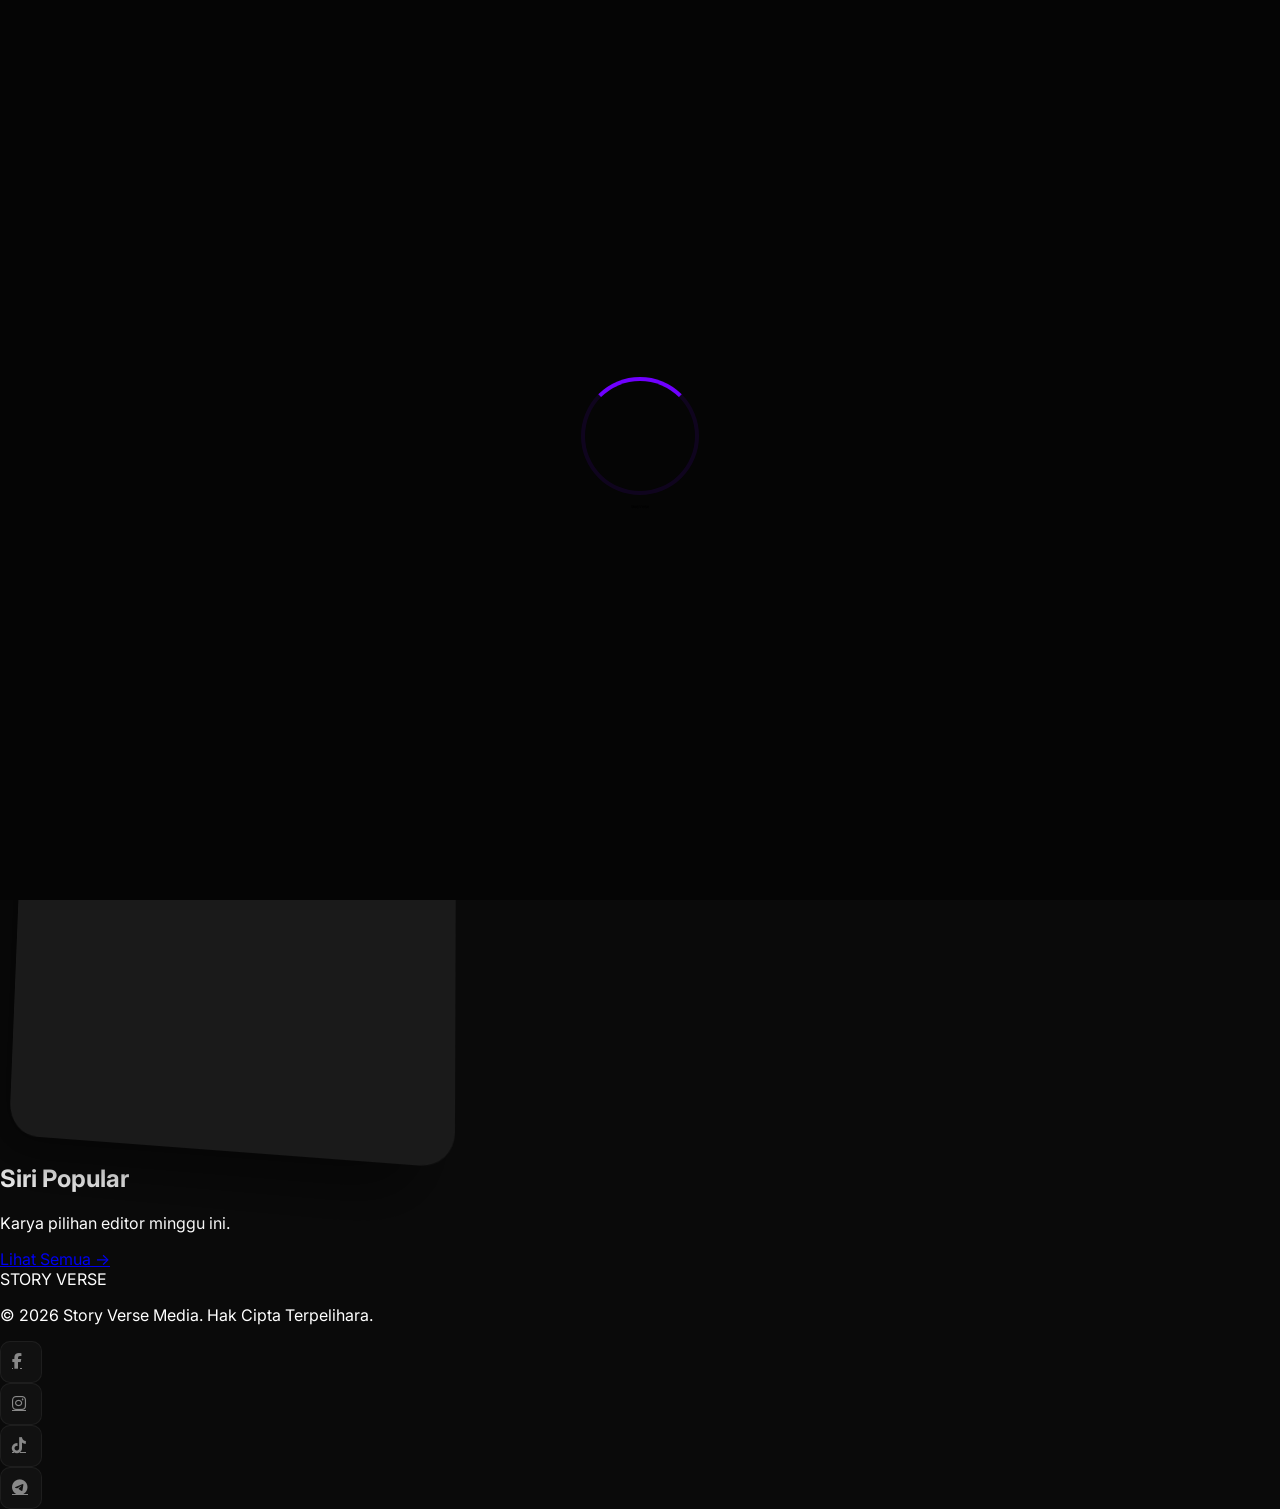
==== index.html @ 946dc69c "Update index.html" ====
<!DOCTYPE html>
<html lang="ms">
<head>
    <meta charset="UTF-8">
    <meta name="viewport" content="width=device-width, initial-scale=1.0">
    <title>Story Verse | Teroka Dimensi Baru</title>
    
    <link href="https://fonts.googleapis.com/css2?family=Inter:wght@400;700;900&family=Dancing+Script:wght@700&display=swap" rel="stylesheet">
    <link href="https://fonts.googleapis.com/css2?family=Itim&display=swap" rel="stylesheet">
    <link rel="stylesheet" href="https://cdnjs.cloudflare.com/ajax/libs/font-awesome/6.5.1/css/all.min.css">
    
    <script src="https://cdn.tailwindcss.com"></script>
    <link rel="stylesheet" href="style.css">
</head>

<body class="antialiased">

    <div id="preloader">
        <div class="loader-wrapper">
            <div class="loader-circle"></div>
            <svg class="loader-text" viewBox="0 0 500 100">
                <text x="50%" y="50%" dy=".35em" text-anchor="middle">StoryVerse</text>
            </svg>
        </div>
    </div>

    <nav class="flex justify-between items-center p-6 max-w-7xl mx-auto">
    <div class="text-2xl font-black italic text-purple-500 logo">STORY VERSE</div>
    
    <div class="flex items-center gap-3"> <div class="nav-container-floating flex items-center bg-[#151515] p-1.5 rounded-2xl border border-white/5 shadow-xl">
            <a href="index.html" class="nav-btn-icon" title="Home"><i data-lucide="home"></i></a>
            <a href="katalog.html" class="nav-btn-icon" title="Archive"><i data-lucide="archive"></i></a>
            <a href="#" class="nav-btn-icon" title="Profile"><i data-lucide="user"></i></a>
            <button id="themeToggle" class="nav-btn-icon"><i data-lucide="moon" id="themeIconLucide"></i></button>
        </div>

        <div class="nav-container-floating flex items-center bg-[#151515] p-1.5 rounded-2xl border border-white/5 shadow-xl">
            <button id="authBtn" class="nav-btn-auth">Log Masuk</button>
        </div>
        
    </div>
</nav>

    <header class="relative overflow-hidden pt-16 pb-32 px-6">
        <div class="max-w-7xl mx-auto grid md:grid-cols-2 gap-12 items-center">
           <div class="hero-content">
    <span class="sub-title-purple">WEB NOVEL HUB</span>

    <h1 class="hero-title">
        BACA TANPA<br>
        <span class="text-gradient">SEMPADAN.</span>
    </h1>

    <p class="hero-description text-gray-400 mb-8">
        Sertai komuniti Story Verse dan nikmati beribu-ribu karya novel dari pelbagai genre yang unik.
    </p>

    <div class="flex space-x-4">
        <a href="katalog.html" class="btn-primary text-white inline-block text-center no-underline">Mula Membaca</a>
        <button class="btn-outline border border-gray-700 px-6 py-3 rounded-lg hover:bg-white hover:text-black transition text-sm font-bold" onclick="window.location.href='admin.html'">Hantar Karya</button>
    </div>
</div>
            
            <div class="hero-visual">
                <div class="novel-card-large shadow-2xl shadow-purple-500/20">
                    <img src="https://images.unsplash.com/photo-1543004218-ee141104975a?q=80&w=600&auto=format&fit=crop" alt="Featured Novel" class="cover-img">
                    <div class="overlay-text">
                        <p class="novel-title text-white">Shadow Bound: Verse 01</p>
                    </div>
                </div>
            </div>
        </div>
    </header>

    <section class="max-w-7xl mx-auto px-6 py-20" id="katalog">
        <div class="flex justify-between items-end mb-12">
            <div>
                <h2 class="text-4xl font-black tracking-tighter uppercase">Siri Popular</h2>
                <p class="text-gray-500 mt-2 italic">Karya pilihan editor minggu ini.</p>
            </div>
            <a href="katalog.html" class="text-purple-500 font-bold hover:underline">Lihat Semua →</a>
        </div>
        <div class="grid grid-cols-2 md:grid-cols-3 lg:grid-cols-5 gap-8" id="novelGrid">
            </div>
    </section>

    <footer class="py-12 px-6 border-t border-gray-900 mt-20">
        <div class="max-w-7xl mx-auto flex flex-col md:flex-row justify-between items-center gap-8">
            <div>
                <div class="text-xl font-black italic text-purple-500 mb-2 font-black tracking-tighter">STORY VERSE</div>
                <p class="text-gray-500 text-sm">© 2026 Story Verse Media. Hak Cipta Terpelihara.</p>
            </div>
          <div class="flex gap-6">
    <a href="#" class="footer-icon-link" title="Facebook">
        <i class="fab fa-facebook-f text-lg"></i>
    </a>
    
    <a href="#" class="footer-icon-link" title="Instagram">
        <i class="fab fa-instagram text-lg"></i>
    </a>
    
    <a href="#" class="footer-icon-link" title="TikTok">
        <i class="fab fa-tiktok text-lg"></i>
    </a>
    
    <a href="#" class="footer-icon-link" title="Telegram">
        <i class="fab fa-telegram-plane text-lg"></i>
    </a>
</div>
        </div>
    </footer>
    <script src="https://www.gstatic.com/firebasejs/10.7.1/firebase-app-compat.js"></script>
    <script src="https://www.gstatic.com/firebasejs/10.7.1/firebase-firestore-compat.js"></script>
    <script src="https://www.gstatic.com/firebasejs/10.7.1/firebase-auth-compat.js"></script>
    <script src="firebase-config.js"></script>
    <script src="script.js"></script>
  
</body>
</html>
---- style.css ----
/* --- 1. ASAS & TEMA --- */
:root {
    --primary-gradient: linear-gradient(90deg, #ff0055, #7000ff);
    --bg-dark: #0a0a0a;
    --bg-light: #fdfbf7;
}

body {
    background-color: var(--bg-dark);
    color: white;
    margin: 0;
    font-family: 'Inter', sans-serif;
    transition: background-color 0.3s, color 0.3s;
}

.text-gradient {
    background: var(--primary-gradient);
    -webkit-background-clip: text;
    -webkit-text-fill-color: transparent;
}

/* --- 2. FLOATING NAV BAR STYLE (MODULAR) --- */
.nav-container-floating {
    backdrop-filter: blur(15px);
    background: rgba(21, 21, 21, 0.7);
    gap: 12px;
    padding: 6px;
    border-radius: 18px;
    border: 1px solid rgba(255, 255, 255, 0.05);
    box-shadow: 0 10px 30px rgba(0,0,0,0.3);
    animation: floatAnim 4s ease-in-out infinite;
}

/* Gaya Butang Ikon & Auth */
.nav-btn-icon, .nav-btn-auth {
    display: flex;
    align-items: center;
    justify-content: center;
    background: #1a1a1a;
    color: #888;
    border-radius: 12px;
    border: 1px solid #222;
    transition: all 0.3s cubic-bezier(0.175, 0.885, 0.32, 1.275);
    cursor: pointer;
}

.nav-btn-icon {
    width: 45px;
    height: 45px;
}

.nav-btn-auth {
    padding: 0 20px;
    height: 45px;
    font-size: 0.85rem;
    font-weight: 700;
    white-space: nowrap;
}

.nav-btn-icon:hover, .nav-btn-auth:hover {
    background: #222;
    color: #a855f7;
    transform: translateY(-5px);
    border: 1px solid rgba(168, 85, 247, 0.4);
    box-shadow: 0 10px 20px rgba(0, 0, 0, 0.5), 
                0 0 15px rgba(168, 85, 247, 0.2);
}

.nav-btn-icon svg {
    width: 20px;
    height: 20px;
}

@keyframes floatAnim {
    0%, 100% { transform: translateY(0); }
    50% { transform: translateY(-3px); }
}

/* --- 3. BUTTONS UTAMA --- */
.btn-primary {
    background: var(--primary-gradient);
    padding: 1rem 2.5rem;
    border-radius: 0.75rem;
    font-weight: 800;
    color: white !important;
    transition: all 0.3s cubic-bezier(0.175, 0.885, 0.32, 1.275);
    box-shadow: 0 10px 30px rgba(112, 0, 255, 0.3);
}

.btn-primary:hover {
    transform: translateY(-5px);
    box-shadow: 0 15px 40px rgba(112, 0, 255, 0.5);
}

/* --- 4. TYPOGRAPHY (HERO SECTION) --- */
.sub-title-purple {
    display: block !important;
    color: #a855f7 !important;
    font-family: 'Itim', cursive !important;
    font-weight: bold;
    letter-spacing: 0.2em;
    margin-bottom: 5px;
    font-size: 0.95rem;
    text-transform: uppercase;
}

.hero-title {
    font-family: 'Itim', cursive !important;
    font-size: 5.5rem !important;
    line-height: 0.85 !important;
    margin-top: 0 !important;
    margin-bottom: 25px !important;
    display: inline-block;
    color: white; /* Warna asal di mode gelap */
    transition: transform 0.3s cubic-bezier(0.175, 0.885, 0.32, 1.275), color 0.3s;
}

.hero-title:hover {
    transform: scale(1.03);
}

.hero-description {
    font-family: 'Itim', cursive !important;
    font-size: 1.2rem !important;
    line-height: 1.5;
    max-width: 500px;
}

/* --- KEMASKINI HERO VISUAL --- */
.novel-card-large {
    width: 100%;
    max-width: 450px;
    height: 550px;
    background: #1a1a1a;
    border-radius: 2rem;
    position: relative;
    overflow: hidden;
    /* Kedudukan asal (senget sikit) */
    transform: perspective(1000px) rotateY(-15deg) rotateX(5deg);
    box-shadow: -30px 30px 60px rgba(0,0,0,0.5);
    
    /* Pastikan transition adalah pada 'transform' */
    transition: transform 0.6s cubic-bezier(0.23, 1, 0.32, 1), box-shadow 0.6s ease;
    
    z-index: 1; /* Pastikan dia berada di atas lapisan lain */
    cursor: pointer;
}

/* APABILA CURSOR DI ATAS KAD */
.novel-card-large:hover {
    /* Kembali ke posisi tegak dan membesar sikit */
    transform: perspective(1000px) rotateY(0deg) rotateX(0deg) scale(1.05) !important;
    box-shadow: 0 20px 50px rgba(112, 0, 255, 0.3);
    z-index: 10;
}

/* Pastikan gambar di dalam ikut sekali */
.cover-img {
    width: 100%;
    height: 100%;
    object-fit: cover;
    opacity: 0.8;
    transition: opacity 0.3s ease;
}

.novel-card-large:hover .cover-img {
    opacity: 1; /* Gambar jadi terang sikit bila hover */
}

/* --- 6. PRELOADER & OTHERS --- */
#preloader {
    position: fixed;
    top: 0; left: 0; width: 100%; height: 100vh;
    background: #050505; display: flex; justify-content: center; align-items: center;
    z-index: 99999;
    transition: transform 1.2s cubic-bezier(0.85, 0, 0.15, 1), visibility 0s 1.2s;
}
#preloader.lift-up { transform: translateY(-100%); visibility: hidden; }

.loader-circle {
    width: 110px; height: 110px;
    border: 4px solid rgba(112, 0, 255, 0.1);
    border-top: 4px solid #7000ff;
    border-radius: 50%;
    animation: spin 0.8s linear infinite;
}
@keyframes spin { to { transform: rotate(360deg); } }

/* --- 7. LIGHT MODE FIX (BAHAGIAN PENTING) --- */
body.light-mode {
    background-color: var(--bg-light) !important;
    color: #2c2c2c !important;
}

/* Baiki tulisan Hero yang hilang di Light Mode */
body.light-mode .hero-title {
    color: #1a1a1a !important; /* Paksa jadi hitam/gelap */
}

body.light-mode .hero-description {
    color: #4b5563 !important;
}

/* Kemaskini Nav Bar di Light Mode */
body.light-mode .nav-container-floating {
    background: rgba(255, 255, 255, 0.6); /* Biar dia nampak macam kaca nipis atas warna cream */
    border-color: rgba(0, 0, 0, 0.05);
}

body.light-mode .nav-btn-icon, 
body.light-mode .nav-btn-auth {
    background: #ffffff;
    border-color: #eee;
    color: #777;
    box-shadow: 0 2px 5px rgba(0,0,0,0.02); /* Tambah shadow halus biar nampak timbul atas cream */
}

body.light-mode .nav-btn-icon:hover, 
body.light-mode .nav-btn-auth:hover {
    background: #fff;
    color: #7000ff;
}

/* RESPONSIVE */
@media (max-width: 768px) {
    .hero-title { font-size: 3.5rem !important; }
    .novel-card-large { height: 350px; transform: none !important; margin: 0 auto; }
}

/* --- FOOTER ICONS STYLE --- */
.footer-icon-link {
    display: flex;
    align-items: center;
    justify-content: center;
    width: 40px;
    height: 40px;
    background: rgba(255, 255, 255, 0.03);
    color: #888;
    border-radius: 10px;
    border: 1px solid rgba(255, 255, 255, 0.05);
    transition: all 0.3s ease;
}

.footer-icon-link i {
    width: 18px;
    height: 18px;
}

.footer-icon-link:hover {
    background: #1a1a1a;
    color: #a855f7; /* Warna ungu bila hover */
    transform: translateY(-3px);
    border-color: rgba(168, 85, 247, 0.4);
}

/* Penyelarasan untuk Light Mode (Cream) */
body.light-mode .footer-icon-link {
    background: rgba(0, 0, 0, 0.05);
    color: #777;
    border-color: rgba(0, 0, 0, 0.05);
}

body.light-mode .footer-icon-link:hover {
    background: #ffffff;
    color: #7000ff;
    box-shadow: 0 5px 15px rgba(0,0,0,0.05);
}
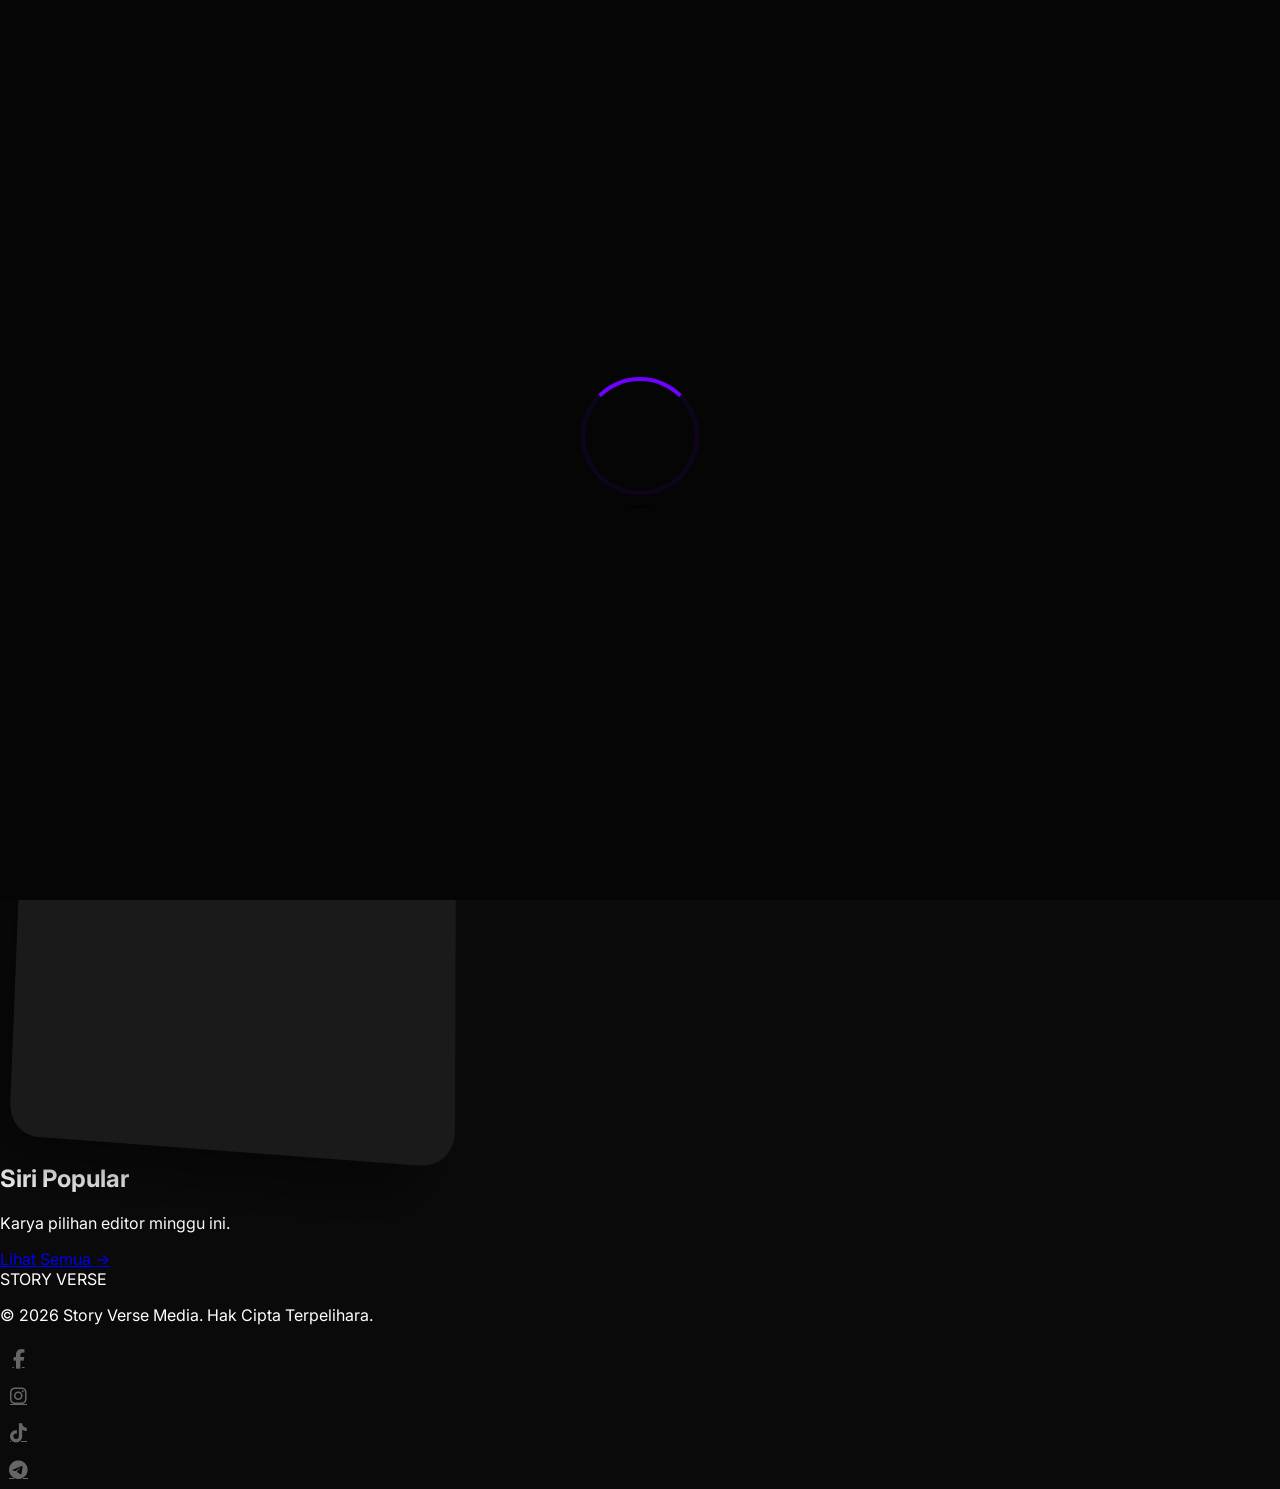
==== commit b932977c: "Update index.html" ====
--- a/index.html
+++ b/index.html
@@ -27,12 +27,20 @@
     <nav class="flex justify-between items-center p-6 max-w-7xl mx-auto">
     <div class="text-2xl font-black italic text-purple-500 logo">STORY VERSE</div>
     
-    <div class="flex items-center gap-3"> <div class="nav-container-floating flex items-center bg-[#151515] p-1.5 rounded-2xl border border-white/5 shadow-xl">
-            <a href="index.html" class="nav-btn-icon" title="Home"><i data-lucide="home"></i></a>
-            <a href="katalog.html" class="nav-btn-icon" title="Archive"><i data-lucide="archive"></i></a>
-            <a href="#" class="nav-btn-icon" title="Profile"><i data-lucide="user"></i></a>
-            <button id="themeToggle" class="nav-btn-icon"><i data-lucide="moon" id="themeIconLucide"></i></button>
-        </div>
+   <div class="nav-container-floating flex items-center bg-[#151515] p-1.5 rounded-2xl border border-white/5 shadow-xl">
+    <a href="index.html" class="nav-btn-icon" title="Home">
+        <i class="fa-solid fa-house"></i>
+    </a>
+    <a href="katalog.html" class="nav-btn-icon" title="Archive">
+        <i class="fa-solid fa-box-archive"></i>
+    </a>
+    <a href="#" class="nav-btn-icon" title="Profile">
+        <i class="fa-solid fa-user"></i>
+    </a>
+    <button id="themeToggle" class="nav-btn-icon">
+        <i class="fa-solid fa-moon" id="themeIconLucide"></i>
+    </button>
+</div>
 
         <div class="nav-container-floating flex items-center bg-[#151515] p-1.5 rounded-2xl border border-white/5 shadow-xl">
             <button id="authBtn" class="nav-btn-auth">Log Masuk</button>
--- a/style.css
+++ b/style.css
@@ -227,41 +227,36 @@
     .novel-card-large { height: 350px; transform: none !important; margin: 0 auto; }
 }
 
-/* --- FOOTER ICONS STYLE --- */
+/* --- FOOTER ICONS FINE-TUNING --- */
 .footer-icon-link {
     display: flex;
     align-items: center;
     justify-content: center;
-    width: 40px;
-    height: 40px;
-    background: rgba(255, 255, 255, 0.03);
-    color: #888;
-    border-radius: 10px;
-    border: 1px solid rgba(255, 255, 255, 0.05);
+    width: 35px; /* Kecilkan sikit */
+    height: 35px;
+    background: transparent; /* Buang kotak kelabu tu */
+    color: #666; /* Warna asal lebih malap */
+    border-radius: 50%; /* Bulat lebih elegan */
     transition: all 0.3s ease;
+    border: 1px solid transparent;
 }
 
 .footer-icon-link i {
-    width: 18px;
-    height: 18px;
+    font-size: 1.2rem; /* Saiz ikon yang konsisten */
 }
 
 .footer-icon-link:hover {
-    background: #1a1a1a;
-    color: #a855f7; /* Warna ungu bila hover */
+    color: #a855f7; /* Warna ungu Story Verse */
+    background: rgba(168, 85, 247, 0.1); /* Glow ungu halus di belakang */
     transform: translateY(-3px);
-    border-color: rgba(168, 85, 247, 0.4);
-}
-
-/* Penyelarasan untuk Light Mode (Cream) */
+}
+
+/* Untuk Light Mode (Cream) */
 body.light-mode .footer-icon-link {
-    background: rgba(0, 0, 0, 0.05);
-    color: #777;
-    border-color: rgba(0, 0, 0, 0.05);
+    color: #999;
 }
 
 body.light-mode .footer-icon-link:hover {
-    background: #ffffff;
     color: #7000ff;
-    box-shadow: 0 5px 15px rgba(0,0,0,0.05);
-}
+    background: rgba(112, 0, 255, 0.05);
+}
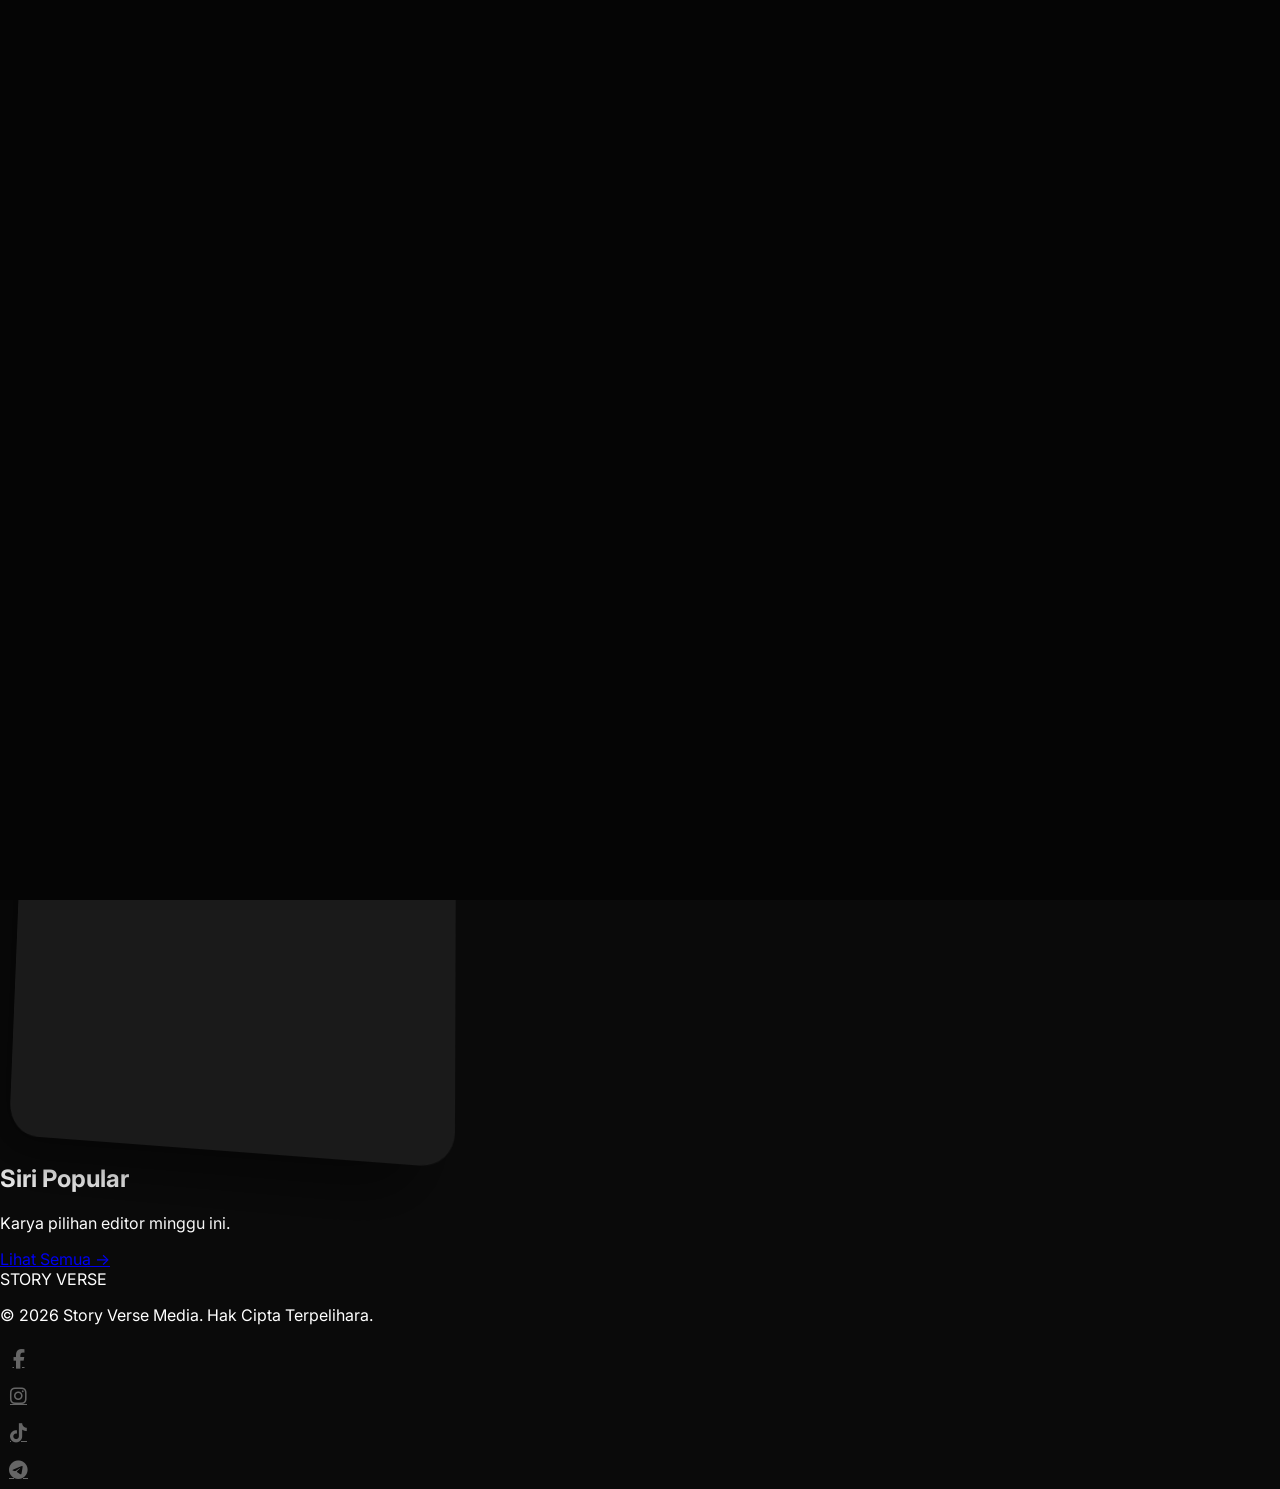
==== commit 915b6b17: "Update index.html" ====
--- a/index.html
+++ b/index.html
@@ -15,35 +15,32 @@
 
 <body class="antialiased">
 
-    <div id="preloader">
+       <div id="preloader">
         <div class="loader-wrapper">
-            <div class="loader-circle"></div>
-            <svg class="loader-text" viewBox="0 0 500 100">
-                <text x="50%" y="50%" dy=".35em" text-anchor="middle">StoryVerse</text>
+            <svg class="snake-svg" viewBox="0 0 400 100">
+                <text x="50%" y="50%" dy=".35em" text-anchor="middle" class="snake-text">
+                    StoryVerse
+                </text>
             </svg>
         </div>
     </div>
 
-    <nav class="flex justify-between items-center p-6 max-w-7xl mx-auto">
+   <nav class="flex justify-between items-center p-6 max-w-7xl mx-auto">
     <div class="text-2xl font-black italic text-purple-500 logo">STORY VERSE</div>
     
-   <div class="nav-container-floating flex items-center bg-[#151515] p-1.5 rounded-2xl border border-white/5 shadow-xl">
-    <a href="index.html" class="nav-btn-icon" title="Home">
-        <i class="fa-solid fa-house"></i>
-    </a>
-    <a href="katalog.html" class="nav-btn-icon" title="Archive">
-        <i class="fa-solid fa-box-archive"></i>
-    </a>
-    <a href="#" class="nav-btn-icon" title="Profile">
-        <i class="fa-solid fa-user"></i>
-    </a>
-    <button id="themeToggle" class="nav-btn-icon">
-        <i class="fa-solid fa-moon" id="themeIconLucide"></i>
-    </button>
-</div>
+    <div class="flex items-center gap-4"> 
+        
+        <div class="nav-container-floating flex items-center bg-[#151515] p-1.5 rounded-2xl border border-white/5 shadow-xl">
+            <a href="index.html" class="nav-btn-icon" title="Home"><i class="fa-solid fa-house"></i></a>
+            <a href="katalog.html" class="nav-btn-icon" title="Archive"><i class="fa-solid fa-box-archive"></i></a>
+            <a href="#" class="nav-btn-icon" title="Profile"><i class="fa-solid fa-user"></i></a>
+            <button id="themeToggle" class="nav-btn-icon">
+                <i class="fa-solid fa-moon" id="themeIconLucide"></i>
+            </button>
+        </div>
 
         <div class="nav-container-floating flex items-center bg-[#151515] p-1.5 rounded-2xl border border-white/5 shadow-xl">
-            <button id="authBtn" class="nav-btn-auth">Log Masuk</button>
+            <button id="authBtn" class="nav-btn-auth px-4 py-2 text-sm font-bold">Log Masuk</button>
         </div>
         
     </div>
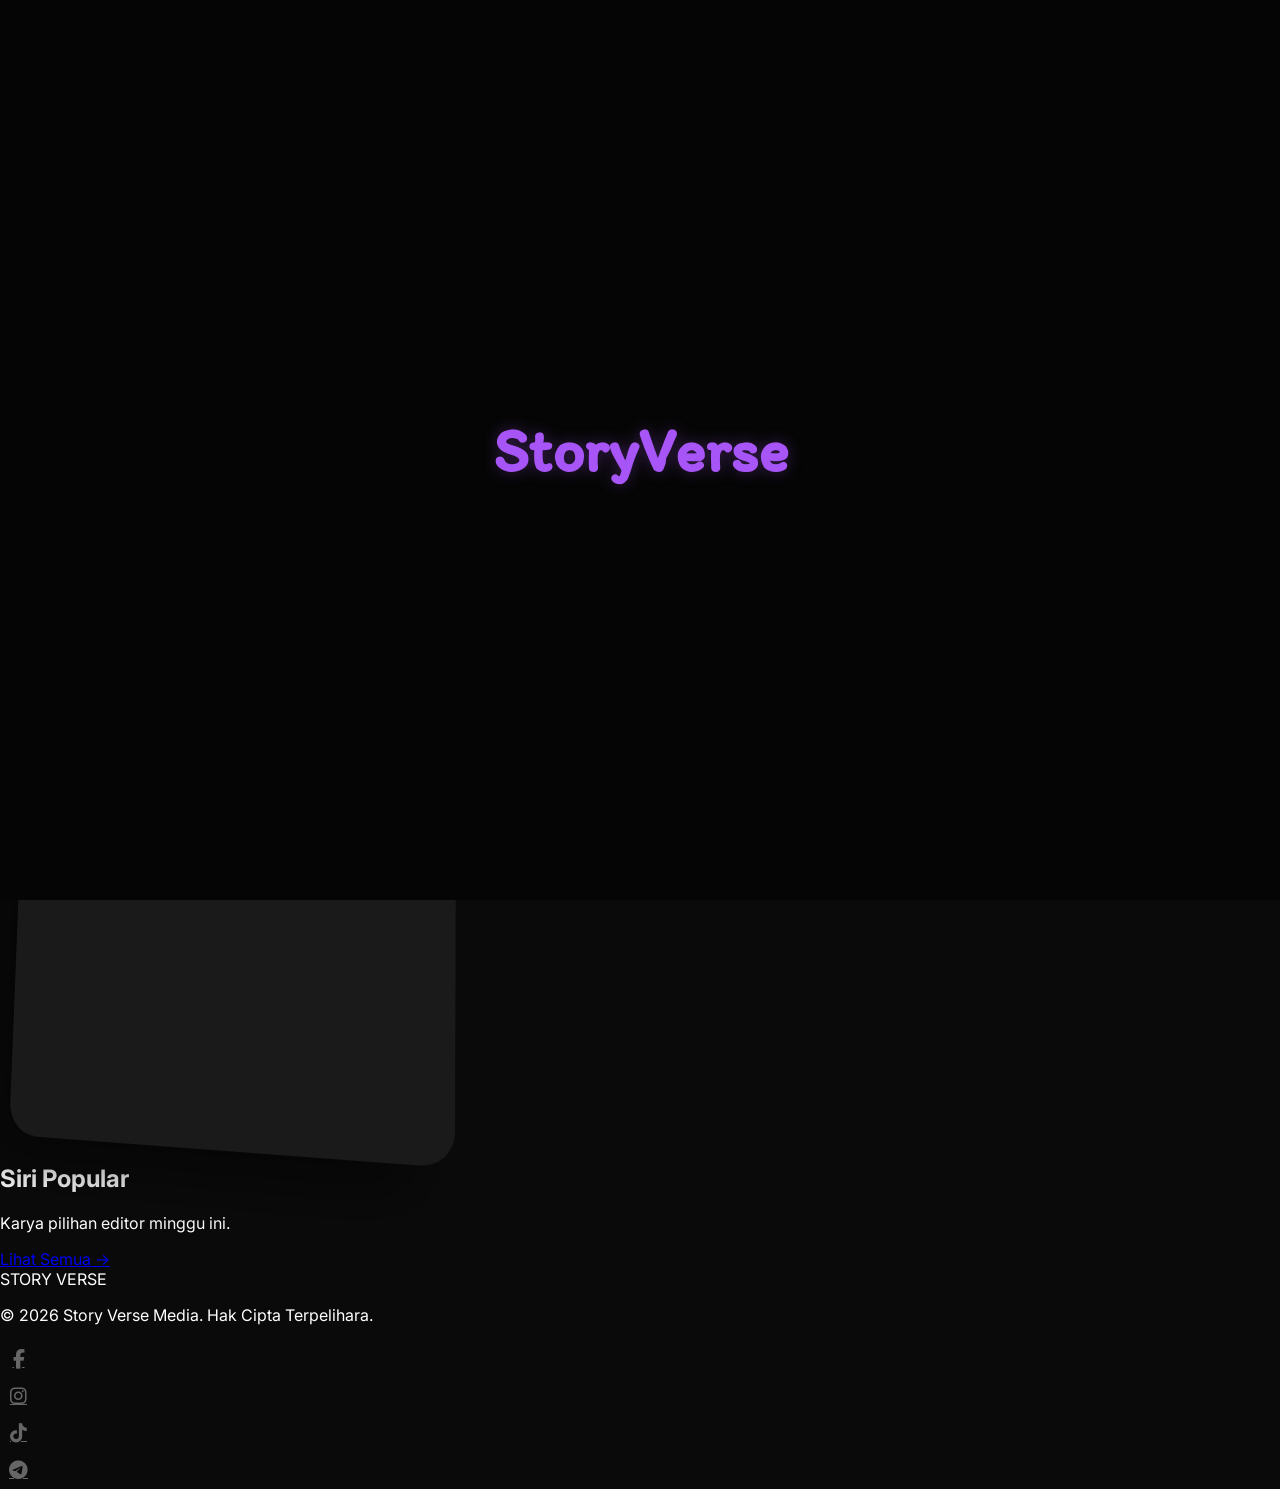
==== commit 502d075a: "Update index.html" ====
--- a/index.html
+++ b/index.html
@@ -15,9 +15,11 @@
 
 <body class="antialiased">
 
-       <div id="preloader">
+           <div id="preloader">
         <div class="loader-wrapper">
-            <svg class="snake-svg" viewBox="0 0 400 100">
+            <div class="loader-circle"></div>
+            
+            <svg class="snake-svg" viewBox="0 0 500 100">
                 <text x="50%" y="50%" dy=".35em" text-anchor="middle" class="snake-text">
                     StoryVerse
                 </text>
--- a/style.css
+++ b/style.css
@@ -167,25 +167,101 @@
     opacity: 1; /* Gambar jadi terang sikit bila hover */
 }
 
-/* --- 6. PRELOADER & OTHERS --- */
+/* --- 6. PRELOADER (SNAKE SVG ANIMATION) --- */
 #preloader {
     position: fixed;
     top: 0; left: 0; width: 100%; height: 100vh;
-    background: #050505; display: flex; justify-content: center; align-items: center;
+    background: #050505; /* Warna asal dark mode */
+    display: flex; justify-content: center; align-items: center;
     z-index: 99999;
     transition: transform 1.2s cubic-bezier(0.85, 0, 0.15, 1), visibility 0s 1.2s;
 }
-#preloader.lift-up { transform: translateY(-100%); visibility: hidden; }
-
+
+/* Mod Light untuk Preloader */
+body.light-mode #preloader {
+    background: var(--bg-light);
+}
+
+#preloader.lift-up { 
+    transform: translateY(-100%); 
+    visibility: hidden; 
+}
+
+.loader-wrapper {
+    position: relative;
+    display: flex;
+    justify-content: center;
+    align-items: center;
+    width: 100%;
+}
+
+/* 1. Bulatan Loading Awal */
 .loader-circle {
-    width: 110px; height: 110px;
-    border: 4px solid rgba(112, 0, 255, 0.1);
-    border-top: 4px solid #7000ff;
+    position: absolute;
+    width: 120px; height: 120px;
+    border: 3px solid rgba(112, 0, 255, 0.05);
+    border-top: 3px solid #7000ff;
     border-radius: 50%;
-    animation: spin 0.8s linear infinite;
-}
-@keyframes spin { to { transform: rotate(360deg); } }
-
+    animation: spin 1s linear infinite, fadeOut 0.5s ease forwards 1.5s;
+}
+
+/* 2. SVG Ular & Tulisan */
+.snake-svg {
+    width: 450px; /* Lebar tulisan */
+    overflow: visible;
+}
+
+.snake-text {
+    font-family: 'Itim', cursive; /* Guna font yang sama dengan Hero */
+    font-weight: 900;
+    font-size: 70px;
+    fill: transparent;
+    stroke: #a855f7;
+    stroke-width: 1.2;
+    stroke-dasharray: 800;
+    stroke-dashoffset: 800;
+    filter: drop-shadow(0 0 8px rgba(168, 85, 247, 0.3));
+    /* Mula melukis selepas bulatan loading (1.5s delay) */
+    animation: drawSnake 3s ease-in-out forwards 1.5s;
+}
+
+/* --- ANIMATIONS --- */
+
+@keyframes spin { 
+    to { transform: rotate(360deg); } 
+}
+
+@keyframes fadeOut {
+    to { opacity: 0; transform: scale(1.2); }
+}
+
+@keyframes drawSnake {
+    0% {
+        stroke-dashoffset: 800;
+        fill: transparent;
+    }
+    60% {
+        stroke-dashoffset: 0;
+        fill: transparent;
+        stroke-width: 1.2;
+    }
+    85% {
+        fill: rgba(168, 85, 247, 0.2);
+        stroke-width: 0.8;
+    }
+    100% {
+        stroke-dashoffset: 0;
+        fill: #a855f7;
+        stroke-width: 0; /* Hilangkan stroke, tinggal fill warna penuh */
+    }
+}
+
+/* Responsive Preloader */
+@media (max-width: 768px) {
+    .snake-svg { width: 300px; }
+    .snake-text { font-size: 50px; }
+    .loader-circle { width: 90px; height: 90px; }
+}
 /* --- 7. LIGHT MODE FIX (BAHAGIAN PENTING) --- */
 body.light-mode {
     background-color: var(--bg-light) !important;
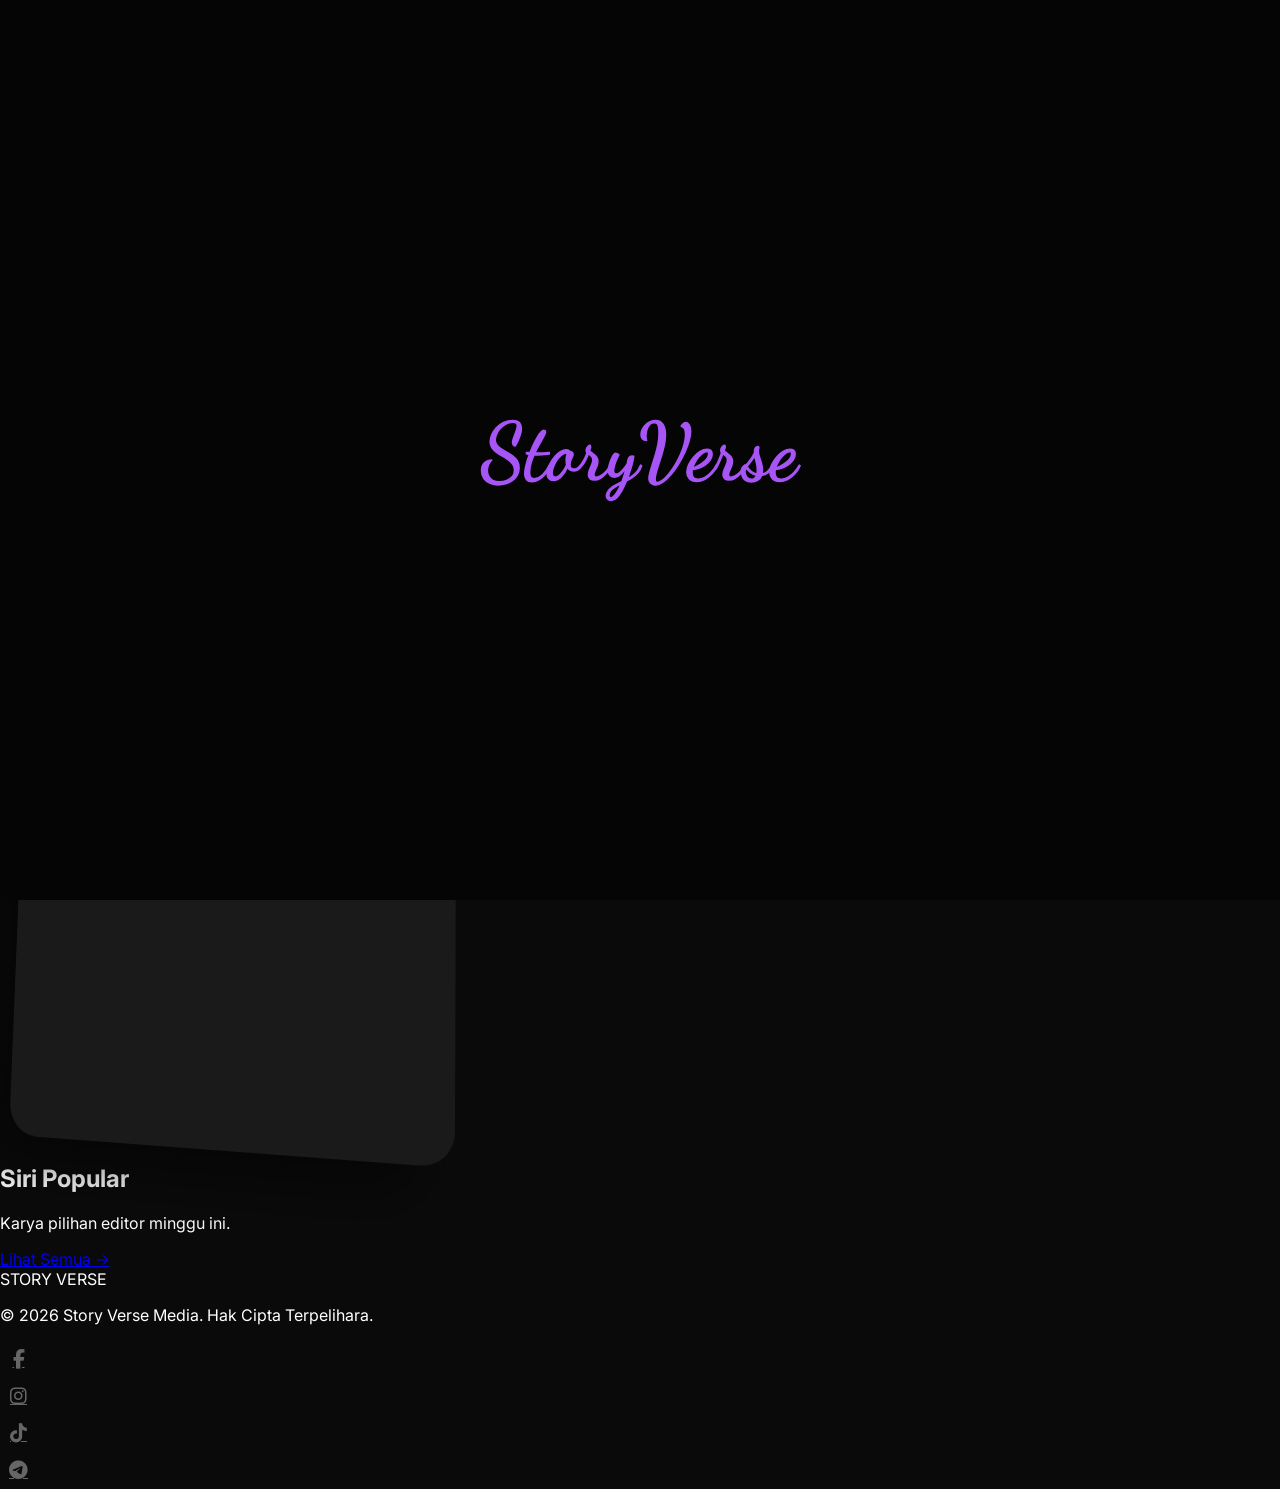
==== commit a40b2b5c: "Update index.html" ====
--- a/index.html
+++ b/index.html
@@ -35,14 +35,18 @@
         <div class="nav-container-floating flex items-center bg-[#151515] p-1.5 rounded-2xl border border-white/5 shadow-xl">
             <a href="index.html" class="nav-btn-icon" title="Home"><i class="fa-solid fa-house"></i></a>
             <a href="katalog.html" class="nav-btn-icon" title="Archive"><i class="fa-solid fa-box-archive"></i></a>
-            <a href="#" class="nav-btn-icon" title="Profile"><i class="fa-solid fa-user"></i></a>
+            
+            <a href="profile.html" class="nav-btn-icon" title="Profile">
+                <i class="fa-solid fa-user"></i>
+            </a>
+            
             <button id="themeToggle" class="nav-btn-icon">
                 <i class="fa-solid fa-moon" id="themeIconLucide"></i>
             </button>
         </div>
 
         <div class="nav-container-floating flex items-center bg-[#151515] p-1.5 rounded-2xl border border-white/5 shadow-xl">
-            <button id="authBtn" class="nav-btn-auth px-4 py-2 text-sm font-bold">Log Masuk</button>
+            <button id="authBtn" class="nav-btn-auth px-4 py-2 text-sm font-bold" onclick="handleAuthAction()">Log Masuk</button>
         </div>
         
     </div>
--- a/style.css
+++ b/style.css
@@ -167,24 +167,27 @@
     opacity: 1; /* Gambar jadi terang sikit bila hover */
 }
 
-/* --- 6. PRELOADER (SNAKE SVG ANIMATION) --- */
+/* --- 6. PRELOADER: TALI PUTUS & MENULIS BERANGKAI --- */
+/* --- 6. PRELOADER: EFEK TALI & TULISAN BERANGKAI --- */
 #preloader {
     position: fixed;
     top: 0; left: 0; width: 100%; height: 100vh;
-    background: #050505; /* Warna asal dark mode */
+    background: #050505; 
     display: flex; justify-content: center; align-items: center;
     z-index: 99999;
-    transition: transform 1.2s cubic-bezier(0.85, 0, 0.15, 1), visibility 0s 1.2s;
-}
-
-/* Mod Light untuk Preloader */
+    /* transition ditingkatkan kepada 1.5s untuk rollup yang lebih dramatik */
+    transition: transform 1.5s cubic-bezier(1, 0, 0, 1);
+    pointer-events: none; /* Supaya tak kacau klik masa tengah naik */
+}
+
+/* Light Mode Background */
 body.light-mode #preloader {
     background: var(--bg-light);
 }
 
+/* EFEK ROLLUP (Hanya transform, buang visibility) */
 #preloader.lift-up { 
     transform: translateY(-100%); 
-    visibility: hidden; 
 }
 
 .loader-wrapper {
@@ -192,76 +195,60 @@
     display: flex;
     justify-content: center;
     align-items: center;
-    width: 100%;
-}
-
-/* 1. Bulatan Loading Awal */
+}
+
+/* 1. Bulatan yang akan 'putus' */
 .loader-circle {
     position: absolute;
-    width: 120px; height: 120px;
-    border: 3px solid rgba(112, 0, 255, 0.05);
-    border-top: 3px solid #7000ff;
+    width: 100px; height: 100px;
+    border: 3px solid transparent;
+    border-top: 3px solid #a855f7;
     border-radius: 50%;
-    animation: spin 1s linear infinite, fadeOut 0.5s ease forwards 1.5s;
-}
-
-/* 2. SVG Ular & Tulisan */
+    animation: 
+        spin 0.8s linear infinite, 
+        unravel 0.6s ease-in forwards 1.5s;
+}
+
+/* 2. Tulisan Berangkai (Ular) */
 .snake-svg {
-    width: 450px; /* Lebar tulisan */
+    width: 500px;
     overflow: visible;
 }
 
 .snake-text {
-    font-family: 'Itim', cursive; /* Guna font yang sama dengan Hero */
-    font-weight: 900;
-    font-size: 70px;
+    font-family: 'Dancing Script', cursive;
+    font-size: 80px;
     fill: transparent;
     stroke: #a855f7;
-    stroke-width: 1.2;
-    stroke-dasharray: 800;
-    stroke-dashoffset: 800;
-    filter: drop-shadow(0 0 8px rgba(168, 85, 247, 0.3));
-    /* Mula melukis selepas bulatan loading (1.5s delay) */
-    animation: drawSnake 3s ease-in-out forwards 1.5s;
-}
-
-/* --- ANIMATIONS --- */
-
-@keyframes spin { 
-    to { transform: rotate(360deg); } 
-}
-
-@keyframes fadeOut {
-    to { opacity: 0; transform: scale(1.2); }
-}
-
-@keyframes drawSnake {
-    0% {
-        stroke-dashoffset: 800;
-        fill: transparent;
-    }
-    60% {
-        stroke-dashoffset: 0;
-        fill: transparent;
-        stroke-width: 1.2;
-    }
-    85% {
-        fill: rgba(168, 85, 247, 0.2);
-        stroke-width: 0.8;
-    }
-    100% {
-        stroke-dashoffset: 0;
-        fill: #a855f7;
-        stroke-width: 0; /* Hilangkan stroke, tinggal fill warna penuh */
-    }
-}
-
-/* Responsive Preloader */
+    stroke-width: 1.5;
+    stroke-linecap: round;
+    stroke-linejoin: round;
+    stroke-dasharray: 1200;
+    stroke-dashoffset: 1200;
+    /* Mula melukis bila bulatan mengecil */
+    animation: drawCursive 3.5s ease-in-out forwards 1.8s;
+}
+
+/* --- ANIMASI --- */
+@keyframes spin { to { transform: rotate(360deg); } }
+
+@keyframes unravel {
+    0% { transform: rotate(360deg) scale(1); opacity: 1; }
+    100% { transform: rotate(1080deg) scale(0); opacity: 0; }
+}
+
+@keyframes drawCursive {
+    0% { stroke-dashoffset: 1200; }
+    70% { stroke-dashoffset: 0; fill: transparent; }
+    100% { stroke-dashoffset: 0; fill: #a855f7; }
+}
+
+/* Responsive */
 @media (max-width: 768px) {
-    .snake-svg { width: 300px; }
-    .snake-text { font-size: 50px; }
-    .loader-circle { width: 90px; height: 90px; }
-}
+    .snake-svg { width: 320px; }
+    .snake-text { font-size: 55px; }
+}
+
 /* --- 7. LIGHT MODE FIX (BAHAGIAN PENTING) --- */
 body.light-mode {
     background-color: var(--bg-light) !important;
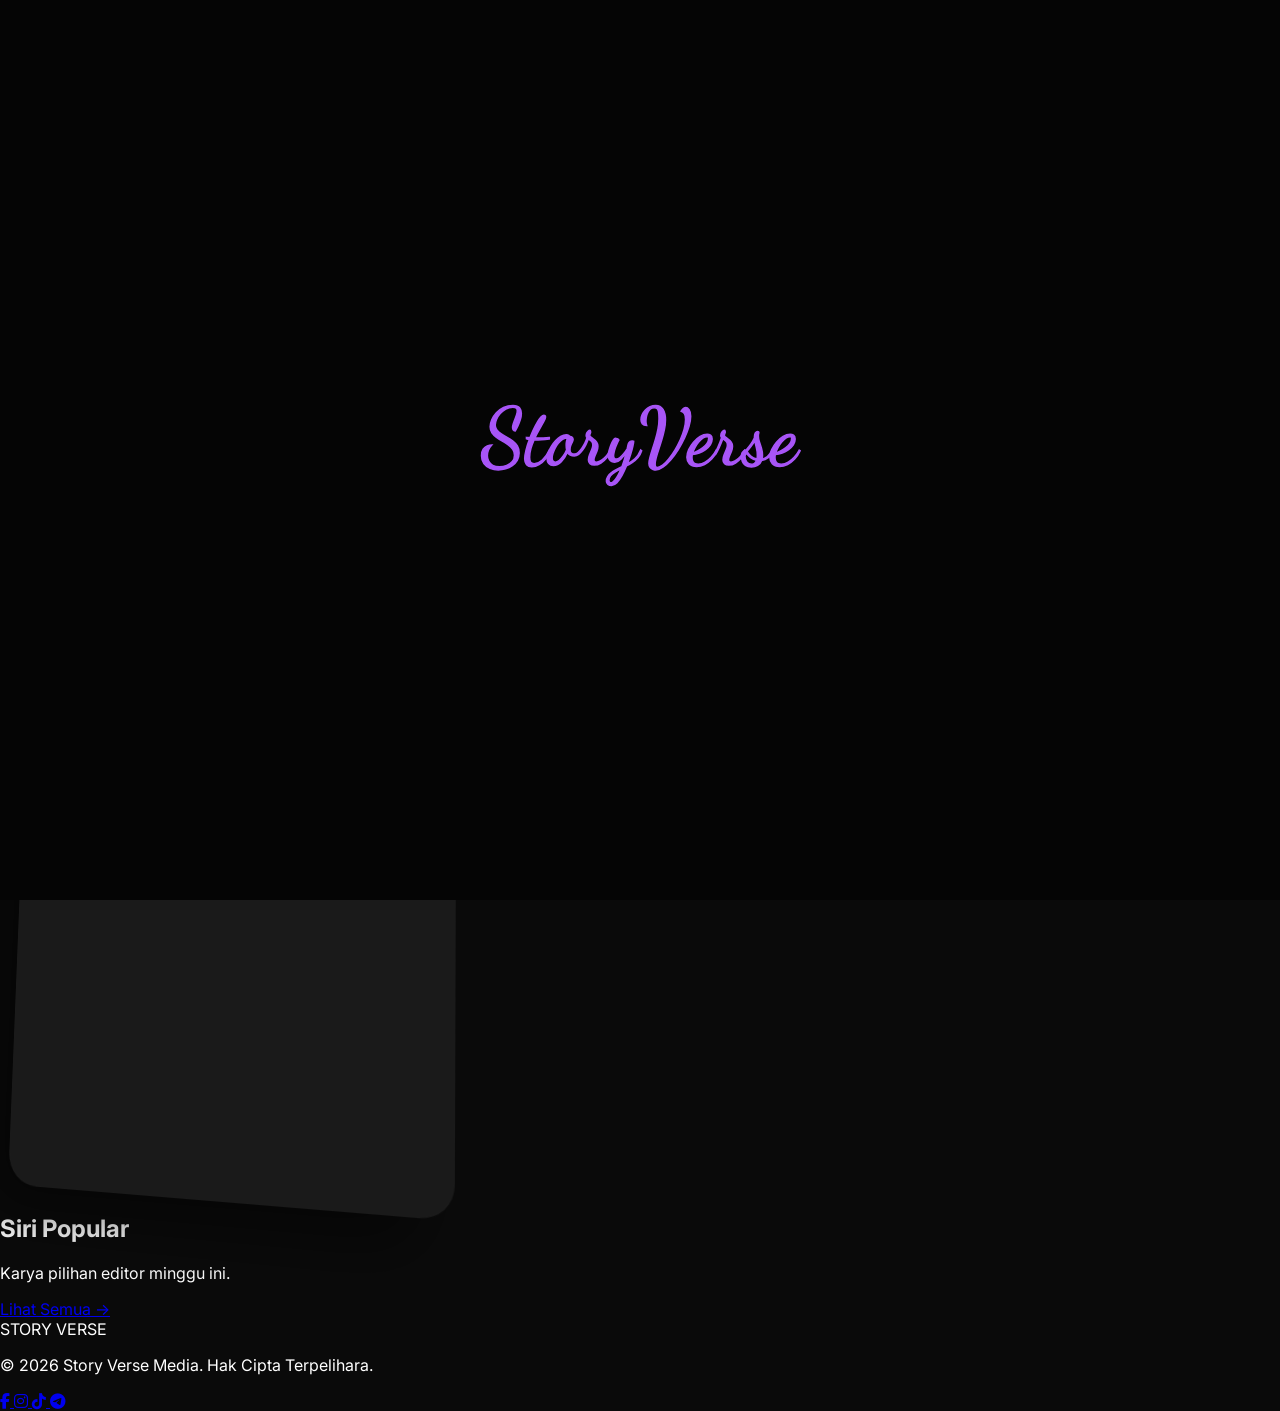
==== commit c117b198: "Update index.html" ====
--- a/index.html
+++ b/index.html
@@ -15,17 +15,17 @@
 
 <body class="antialiased">
 
-           <div id="preloader">
-        <div class="loader-wrapper">
-            <div class="loader-circle"></div>
-            
-            <svg class="snake-svg" viewBox="0 0 500 100">
-                <text x="50%" y="50%" dy=".35em" text-anchor="middle" class="snake-text">
-                    StoryVerse
-                </text>
-            </svg>
-        </div>
+        <div id="preloader">
+    <div class="loader-wrapper">
+        <div class="loader-circle"></div>
+        
+        <svg class="snake-svg" viewBox="0 0 500 200">
+            <text x="50%" y="50%" text-anchor="middle" dominant-baseline="middle" class="snake-text">
+                StoryVerse
+            </text>
+        </svg>
     </div>
+</div>
 
    <nav class="flex justify-between items-center p-6 max-w-7xl mx-auto">
     <div class="text-2xl font-black italic text-purple-500 logo">STORY VERSE</div>
@@ -72,13 +72,13 @@
     </div>
 </div>
             
-            <div class="hero-visual">
-                <div class="novel-card-large shadow-2xl shadow-purple-500/20">
-                    <img src="https://images.unsplash.com/photo-1543004218-ee141104975a?q=80&w=600&auto=format&fit=crop" alt="Featured Novel" class="cover-img">
+           <div class="hero-visual">
+               <div class="novel-card-large shadow-2xl shadow-purple-500/20" id="featuredCard">
+                    <img src="" alt="Featured Novel" class="cover-img" id="featuredImg">
                     <div class="overlay-text">
-                        <p class="novel-title text-white">Shadow Bound: Verse 01</p>
+                        <p class="novel-title text-white" id="featuredTitle">Memuatkan...</p>
                     </div>
-                </div>
+                </div> 
             </div>
         </div>
     </header>
--- a/style.css
+++ b/style.css
@@ -3,6 +3,7 @@
     --primary-gradient: linear-gradient(90deg, #ff0055, #7000ff);
     --bg-dark: #0a0a0a;
     --bg-light: #fdfbf7;
+    --accent-purple: #a855f7;
 }
 
 body {
@@ -11,6 +12,12 @@
     margin: 0;
     font-family: 'Inter', sans-serif;
     transition: background-color 0.3s, color 0.3s;
+    overflow-x: hidden; /* Elakkan scroll melintang */
+}
+
+/* Kunci scroll jika preloader ada dan belum tamat */
+body:has(#preloader:not(.lift-up)) {
+    overflow: hidden;
 }
 
 .text-gradient {
@@ -19,7 +26,7 @@
     -webkit-text-fill-color: transparent;
 }
 
-/* --- 2. FLOATING NAV BAR STYLE (MODULAR) --- */
+/* --- 2. FLOATING NAV BAR --- */
 .nav-container-floating {
     backdrop-filter: blur(15px);
     background: rgba(21, 21, 21, 0.7);
@@ -31,7 +38,6 @@
     animation: floatAnim 4s ease-in-out infinite;
 }
 
-/* Gaya Butang Ikon & Auth */
 .nav-btn-icon, .nav-btn-auth {
     display: flex;
     align-items: center;
@@ -44,31 +50,15 @@
     cursor: pointer;
 }
 
-.nav-btn-icon {
-    width: 45px;
-    height: 45px;
-}
-
-.nav-btn-auth {
-    padding: 0 20px;
-    height: 45px;
-    font-size: 0.85rem;
-    font-weight: 700;
-    white-space: nowrap;
-}
+.nav-btn-icon { width: 45px; height: 45px; }
+.nav-btn-auth { padding: 0 20px; height: 45px; font-size: 0.85rem; font-weight: 700; white-space: nowrap; }
 
 .nav-btn-icon:hover, .nav-btn-auth:hover {
     background: #222;
-    color: #a855f7;
+    color: var(--accent-purple);
     transform: translateY(-5px);
     border: 1px solid rgba(168, 85, 247, 0.4);
-    box-shadow: 0 10px 20px rgba(0, 0, 0, 0.5), 
-                0 0 15px rgba(168, 85, 247, 0.2);
-}
-
-.nav-btn-icon svg {
-    width: 20px;
-    height: 20px;
+    box-shadow: 0 10px 20px rgba(0, 0, 0, 0.5), 0 0 15px rgba(168, 85, 247, 0.2);
 }
 
 @keyframes floatAnim {
@@ -76,7 +66,35 @@
     50% { transform: translateY(-3px); }
 }
 
-/* --- 3. BUTTONS UTAMA --- */
+/* --- 3. HERO SECTION & FEATURED CARD --- */
+.sub-title-purple {
+    display: block !important;
+    color: var(--accent-purple) !important;
+    font-family: 'Itim', cursive !important;
+    font-weight: bold;
+    letter-spacing: 0.2em;
+    margin-bottom: 5px;
+    font-size: 0.95rem;
+    text-transform: uppercase;
+}
+
+.hero-title {
+    font-family: 'Itim', cursive !important;
+    font-size: 5.5rem !important;
+    line-height: 0.85 !important;
+    margin-top: 0 !important;
+    margin-bottom: 25px !important;
+    display: inline-block;
+    transition: transform 0.3s cubic-bezier(0.175, 0.885, 0.32, 1.275), color 0.3s;
+}
+
+.hero-description {
+    font-family: 'Itim', cursive !important;
+    font-size: 1.2rem !important;
+    line-height: 1.5;
+    max-width: 500px;
+}
+
 .btn-primary {
     background: var(--primary-gradient);
     padding: 1rem 2.5rem;
@@ -92,234 +110,153 @@
     box-shadow: 0 15px 40px rgba(112, 0, 255, 0.5);
 }
 
-/* --- 4. TYPOGRAPHY (HERO SECTION) --- */
-.sub-title-purple {
-    display: block !important;
-    color: #a855f7 !important;
-    font-family: 'Itim', cursive !important;
-    font-weight: bold;
-    letter-spacing: 0.2em;
-    margin-bottom: 5px;
-    font-size: 0.95rem;
-    text-transform: uppercase;
-}
-
-.hero-title {
-    font-family: 'Itim', cursive !important;
-    font-size: 5.5rem !important;
-    line-height: 0.85 !important;
-    margin-top: 0 !important;
-    margin-bottom: 25px !important;
-    display: inline-block;
-    color: white; /* Warna asal di mode gelap */
-    transition: transform 0.3s cubic-bezier(0.175, 0.885, 0.32, 1.275), color 0.3s;
-}
-
-.hero-title:hover {
-    transform: scale(1.03);
-}
-
-.hero-description {
-    font-family: 'Itim', cursive !important;
-    font-size: 1.2rem !important;
-    line-height: 1.5;
-    max-width: 500px;
-}
-
-/* --- KEMASKINI HERO VISUAL --- */
 .novel-card-large {
     width: 100%;
     max-width: 450px;
-    height: 550px;
+    aspect-ratio: 3 / 4;
     background: #1a1a1a;
     border-radius: 2rem;
     position: relative;
     overflow: hidden;
-    /* Kedudukan asal (senget sikit) */
     transform: perspective(1000px) rotateY(-15deg) rotateX(5deg);
     box-shadow: -30px 30px 60px rgba(0,0,0,0.5);
-    
-    /* Pastikan transition adalah pada 'transform' */
     transition: transform 0.6s cubic-bezier(0.23, 1, 0.32, 1), box-shadow 0.6s ease;
-    
-    z-index: 1; /* Pastikan dia berada di atas lapisan lain */
+    z-index: 1;
     cursor: pointer;
 }
 
-/* APABILA CURSOR DI ATAS KAD */
 .novel-card-large:hover {
-    /* Kembali ke posisi tegak dan membesar sikit */
     transform: perspective(1000px) rotateY(0deg) rotateX(0deg) scale(1.05) !important;
     box-shadow: 0 20px 50px rgba(112, 0, 255, 0.3);
     z-index: 10;
 }
 
-/* Pastikan gambar di dalam ikut sekali */
 .cover-img {
-    width: 100%;
-    height: 100%;
+    width: 100%; height: 100%;
     object-fit: cover;
     opacity: 0.8;
     transition: opacity 0.3s ease;
 }
 
-.novel-card-large:hover .cover-img {
-    opacity: 1; /* Gambar jadi terang sikit bila hover */
-}
-
-/* --- 6. PRELOADER: TALI PUTUS & MENULIS BERANGKAI --- */
-/* --- 6. PRELOADER: EFEK TALI & TULISAN BERANGKAI --- */
+.novel-card-large:hover .cover-img { opacity: 1; }
+
+/* --- 4. NOVEL GRID SYSTEM --- */
+#novelGrid {
+    display: grid;
+    grid-template-columns: repeat(2, 1fr);
+    gap: 1.5rem;
+}
+
+@media (min-width: 768px) { #novelGrid { grid-template-columns: repeat(3, 1fr); } }
+@media (min-width: 1024px) { #novelGrid { grid-template-columns: repeat(5, 1fr); } }
+
+.card-image-wrapper {
+    position: relative;
+    width: 100%;
+    aspect-ratio: 3 / 4;
+    background: #151515;
+    border-radius: 1.25rem;
+    overflow: hidden;
+    border: 1px solid rgba(255, 255, 255, 0.05);
+    transition: all 0.4s ease;
+}
+
+.card-img {
+    width: 100%; height: 100%;
+    object-fit: cover;
+    transition: transform 0.6s cubic-bezier(0.22, 1, 0.36, 1);
+    display: block;
+}
+
+.novel-card:hover .card-image-wrapper {
+    border-color: rgba(168, 85, 247, 0.4);
+    box-shadow: 0 15px 30px rgba(0, 0, 0, 0.5);
+    transform: translateY(-8px);
+}
+
+.novel-card:hover .card-img { transform: scale(1.1); }
+
+/* --- 5. PRELOADER (PENYELESAIAN PENUH) --- */
 #preloader {
     position: fixed;
-    top: 0; left: 0; width: 100%; height: 100vh;
-    background: #050505; 
-    display: flex; justify-content: center; align-items: center;
+    inset: 0;
+    width: 100vw;
+    height: 100vh;
+    background: #050505;
+    display: flex;
+    justify-content: center;
+    align-items: center;
     z-index: 99999;
-    /* transition ditingkatkan kepada 1.5s untuk rollup yang lebih dramatik */
-    transition: transform 1.5s cubic-bezier(1, 0, 0, 1);
-    pointer-events: none; /* Supaya tak kacau klik masa tengah naik */
-}
-
-/* Light Mode Background */
-body.light-mode #preloader {
-    background: var(--bg-light);
-}
-
-/* EFEK ROLLUP (Hanya transform, buang visibility) */
-#preloader.lift-up { 
-    transform: translateY(-100%); 
-}
+    transition: transform 1.2s cubic-bezier(0.85, 0, 0.15, 1);
+}
+
+#preloader.lift-up { transform: translateY(-100%); pointer-events: none; }
 
 .loader-wrapper {
     position: relative;
     display: flex;
     justify-content: center;
     align-items: center;
-}
-
-/* 1. Bulatan yang akan 'putus' */
+    width: 100%;
+    height: 300px;
+}
+
 .loader-circle {
-    position: absolute;
-    width: 100px; height: 100px;
-    border: 3px solid transparent;
-    border-top: 3px solid #a855f7;
+    position: absolute; /* Tak menolak teks */
+    width: 100px;
+    height: 100px;
+    border: 3px solid rgba(168, 85, 247, 0.1);
+    border-top: 3px solid var(--accent-purple);
     border-radius: 50%;
-    animation: 
-        spin 0.8s linear infinite, 
-        unravel 0.6s ease-in forwards 1.5s;
-}
-
-/* 2. Tulisan Berangkai (Ular) */
+    animation: spin 0.8s linear infinite, unravel 0.6s ease-in forwards 1.5s;
+    z-index: 2;
+}
+
 .snake-svg {
-    width: 500px;
+    width: 90%;
+    max-width: 500px;
     overflow: visible;
+    z-index: 1;
 }
 
 .snake-text {
     font-family: 'Dancing Script', cursive;
     font-size: 80px;
     fill: transparent;
-    stroke: #a855f7;
+    stroke: var(--accent-purple);
     stroke-width: 1.5;
-    stroke-linecap: round;
-    stroke-linejoin: round;
+    /* Mulakan dengan teks kosong sepenuhnya */
     stroke-dasharray: 1200;
     stroke-dashoffset: 1200;
-    /* Mula melukis bila bulatan mengecil */
-    animation: drawCursive 3.5s ease-in-out forwards 1.8s;
-}
-
-/* --- ANIMASI --- */
+    text-anchor: middle;
+    dominant-baseline: middle;
+    /* DELAY 2s: Mula menulis selepas circle berpusing */
+    animation: drawCursive 3.5s ease-in-out forwards 2s;
+}
+
 @keyframes spin { to { transform: rotate(360deg); } }
-
 @keyframes unravel {
     0% { transform: rotate(360deg) scale(1); opacity: 1; }
     100% { transform: rotate(1080deg) scale(0); opacity: 0; }
 }
-
 @keyframes drawCursive {
-    0% { stroke-dashoffset: 1200; }
+    0% { stroke-dashoffset: 1200; fill: transparent; }
     70% { stroke-dashoffset: 0; fill: transparent; }
-    100% { stroke-dashoffset: 0; fill: #a855f7; }
-}
-
-/* Responsive */
-@media (max-width: 768px) {
-    .snake-svg { width: 320px; }
-    .snake-text { font-size: 55px; }
-}
-
-/* --- 7. LIGHT MODE FIX (BAHAGIAN PENTING) --- */
-body.light-mode {
-    background-color: var(--bg-light) !important;
-    color: #2c2c2c !important;
-}
-
-/* Baiki tulisan Hero yang hilang di Light Mode */
-body.light-mode .hero-title {
-    color: #1a1a1a !important; /* Paksa jadi hitam/gelap */
-}
-
-body.light-mode .hero-description {
-    color: #4b5563 !important;
-}
-
-/* Kemaskini Nav Bar di Light Mode */
-body.light-mode .nav-container-floating {
-    background: rgba(255, 255, 255, 0.6); /* Biar dia nampak macam kaca nipis atas warna cream */
-    border-color: rgba(0, 0, 0, 0.05);
-}
-
-body.light-mode .nav-btn-icon, 
-body.light-mode .nav-btn-auth {
-    background: #ffffff;
-    border-color: #eee;
-    color: #777;
-    box-shadow: 0 2px 5px rgba(0,0,0,0.02); /* Tambah shadow halus biar nampak timbul atas cream */
-}
-
-body.light-mode .nav-btn-icon:hover, 
-body.light-mode .nav-btn-auth:hover {
-    background: #fff;
-    color: #7000ff;
-}
-
-/* RESPONSIVE */
+    100% { stroke-dashoffset: 0; fill: var(--accent-purple); }
+}
+
+/* --- 6. LIGHT MODE FIX --- */
+body.light-mode { background-color: var(--bg-light) !important; color: #2c2c2c !important; }
+body.light-mode #preloader { background: var(--bg-light); }
+body.light-mode .hero-title { color: #1a1a1a !important; }
+body.light-mode .hero-description { color: #4b5563 !important; }
+body.light-mode .nav-container-floating { background: rgba(255, 255, 255, 0.6); border-color: rgba(0, 0, 0, 0.05); }
+body.light-mode .nav-btn-icon, body.light-mode .nav-btn-auth { background: #ffffff; border-color: #eee; color: #777; }
+
+/* --- 7. RESPONSIVE --- */
 @media (max-width: 768px) {
     .hero-title { font-size: 3.5rem !important; }
-    .novel-card-large { height: 350px; transform: none !important; margin: 0 auto; }
-}
-
-/* --- FOOTER ICONS FINE-TUNING --- */
-.footer-icon-link {
-    display: flex;
-    align-items: center;
-    justify-content: center;
-    width: 35px; /* Kecilkan sikit */
-    height: 35px;
-    background: transparent; /* Buang kotak kelabu tu */
-    color: #666; /* Warna asal lebih malap */
-    border-radius: 50%; /* Bulat lebih elegan */
-    transition: all 0.3s ease;
-    border: 1px solid transparent;
-}
-
-.footer-icon-link i {
-    font-size: 1.2rem; /* Saiz ikon yang konsisten */
-}
-
-.footer-icon-link:hover {
-    color: #a855f7; /* Warna ungu Story Verse */
-    background: rgba(168, 85, 247, 0.1); /* Glow ungu halus di belakang */
-    transform: translateY(-3px);
-}
-
-/* Untuk Light Mode (Cream) */
-body.light-mode .footer-icon-link {
-    color: #999;
-}
-
-body.light-mode .footer-icon-link:hover {
-    color: #7000ff;
-    background: rgba(112, 0, 255, 0.05);
-}
+    .snake-text { font-size: 50px; }
+    .loader-circle { width: 80px; height: 80px; }
+    .novel-card-large { transform: none !important; margin: 0 auto; height: 350px; }
+}
